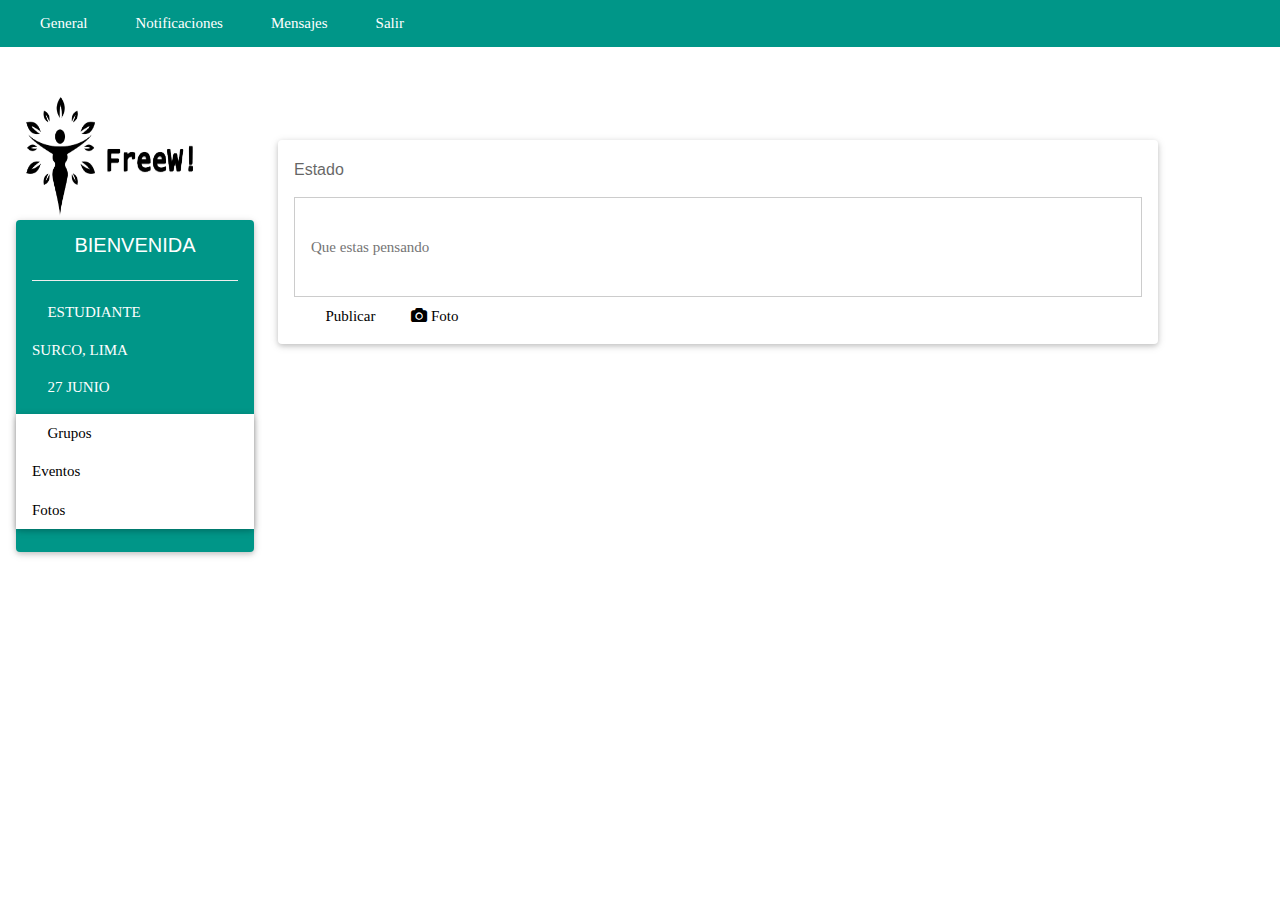
==== src/index.html @ 04015721 "Merge e6a2ce9235c9e8715e43b6e97ea62413fa68e330 into f57dc7781ed9e96578fa454cbdf6e8ebeba6eded" ====
<!DOCTYPE html>
<html lang="en">
<head>
 <meta charset="utf-8">
 <meta name="viewport" content="width=device-width, initial-scale=1, shrink-to-fit=no">
 <meta name="theme-color" content="#000000">
 <!-- Bootstrap CSS -->
 <link rel="stylesheet" href="https://stackpath.bootstrapcdn.com/bootstrap/4.1.3/css/bootstrap.min.css" integrity="sha384-MCw98/SFnGE8fJT3GXwEOngsV7Zt27NXFoaoApmYm81iuXoPkFOJwJ8ERdknLPMO"
  crossorigin="anonymous">
 <link rel="stylesheet" href="https://www.w3schools.com/w3css/4/w3.css">
 <link rel="stylesheet" href="https://www.w3schools.com/lib/w3-theme-blue-grey.css">
 <link rel='stylesheet' href='https://fonts.googleapis.com/css?family=Open+Sans'>
 <link rel="stylesheet" href="https://cdnjs.cloudflare.com/ajax/libs/font-awesome/4.7.0/css/font-awesome.min.css">
<link rel="stylesheet" href="https://use.fontawesome.com/releases/v5.2.0/css/solid.css" integrity="sha384-wnAC7ln+XN0UKdcPvJvtqIH3jOjs9pnKnq9qX68ImXvOGz2JuFoEiCjT8jyZQX2z"
 crossorigin="anonymous">
<link rel="stylesheet" href="https://use.fontawesome.com/releases/v5.2.0/css/regular.css" integrity="sha384-zkhEzh7td0PG30vxQk1D9liRKeizzot4eqkJ8gB3/I+mZ1rjgQk+BSt2F6rT2c+I"
 crossorigin="anonymous">
<link rel="stylesheet" href="https://use.fontawesome.com/releases/v5.2.0/css/brands.css" integrity="sha384-nT8r1Kzllf71iZl81CdFzObMsaLOhqBU1JD2+XoAALbdtWaXDOlWOZTR4v1ktjPE"
 crossorigin="anonymous">
<link rel="stylesheet" href="https://use.fontawesome.com/releases/v5.2.0/css/fontawesome.css" integrity="sha384-HbmWTHay9psM8qyzEKPc8odH4DsOuzdejtnr+OFtDmOcIVnhgReQ4GZBH7uwcjf6"
 crossorigin="anonymous">
 <link rel="stylesheet" href="style.css">
 <link rel="stylesheet" href="bootstrap-social.css">
<script defer src="https://use.fontawesome.com/releases/v5.2.0/js/solid.js" integrity="sha384-YmNA3b9AQuWW8KZguYfqJa/YhKNTwGVD5pQc1cN0ZAVRudFFtR17HR7rooNcVXe4"
 crossorigin="anonymous"></script>
<script defer src="https://use.fontawesome.com/releases/v5.2.0/js/regular.js" integrity="sha384-YdSTwqfKxyP06Jj3UzTeumv8M+Pme60+KND4oF+5r5VeUCvdkw7NhSzFYWbe00ba"
 crossorigin="anonymous"></script>
<script defer src="https://use.fontawesome.com/releases/v5.2.0/js/brands.js" integrity="sha384-4BRtleJgTYsMKIVuV1Z7lNE29r4MxwKR7u88TWG2GaXsmSljIykt/YDbmKndKGID"
 crossorigin="anonymous"></script>
<script defer src="https://use.fontawesome.com/releases/v5.2.0/js/fontawesome.js" integrity="sha384-QcnrgQuRmocjIBY6ByWMmDvUg3HO4MSdVjY7ynJwZfvTDhVPPQOUI9TRzc6/7ZO1"
 crossorigin="anonymous"></script>
 <title>FreeW</title>
</head>
<body>  
 <div id="Init" class="hiden">
  <div class="containerG" >
   <div class=" w3-teal">
    <label style="font-size: 45px">FreeW!</label>  
   </div>
    <a href="" id="link"><img src="" id="imagen"></a> 

   <div id="prueba">
    <img src="../imagenes/logoWeb.png" id="logoWeb">      
       <div id='inForm'>
         <label>Correo Electronico</label><br>
         <input id="email" type="email" placeholder="Correo Electronico"><br>
         <label>Contraseña</label><br>
         <input id="password" type="password" placeholder="Contraseña" ><br>
         <br><button id='btnSignin' class=" btn btn-primary">INGRESAR</button>
       
       <div class="boton-redes"> 
        <button id="google" class="btn btn-block btn-social btn-google ">
        <span id='logofacebook' class=" logoGo fab fa-google"></span> Inicia Sesión con Google
        </button>
        <button id="facebook" class="btn btn-block btn-social btn-facebook ">
         <span id='logofacebook' class=" logo fab fa-facebook-f"></span> Inicia Sesión con Facebook 
        </button>
      </div>
      <div class="inferior">
        <label>¿No tienes una centa?</label> 
        <button type="button" class="btn btn-link" id="register">
         <a href="#login">Registrate</a>
         </button>
      </div> 
      </div> 
      <div id="outForm" class="form">
         <label>Nombres</label><br>
         <input id="name" type="text" placeholder="nombres"><br>
         <label>Correo Electronico</label><br>
         <input id="email1" type="email" placeholder="Correo Electronico"><br>
         <label>Contraseña</label><br>
         <input id="pass" type="password" placeholder="Contraseña"><br>
         <br><button class="btn btn-primary" id="registrar">Registrarse</button>
        
        <div class="boton-redes">
         <button id="google1" class="btn btn-block btn-social btn-google ">
          <span id='logofacebook' class=" logoGo fab fa-google"> </span> Registrate con Google
         </button>
         <button id="facebook1" class="btn btn-block btn-social btn-facebook ">
          <span id='logofacebook' class=" logo fab fa-facebook-f"> </span> Registrate con Facebook
         </button>
        </div>

         <div class="inferior">
         <label>¿Ya tienes una cuenta?</label>
         <button type="button" class="btn btn-link" id="ingreso">
           <a href="#signup">Inicia Sesión</a>
         </button>
        </div>
      </div> 
   </div>      
  </div>
 </div> 
       
   <div id="data">
          <div class="w3-container w3-teal w3-top" style="float:right">
            <div class="w3-hover w3-cell-row"> 
                <button id = "muro" class="w3-button w3-padding-large">General</button>     
                <button class="w3-button w3-padding-large">Notificaciones</button>
                <button class="w3-button w3-padding-large">Mensajes</button>
                <button id="botoncerrar" class="w3-button w3-padding-large" title="Cerrar Sesión">Salir</button> 
            </div>
          </div>
                
    <div class="container2">
     <aside >
     <div class="w3-container w3-content">  
          <!-- Profile -->
        <img src="../imagenes/logoWeb.png" id="logoWeb">  
          <div class="w3-card w3-round w3-teal">
           <div class="w3-container">
            <h4 class="w3-center">BIENVENIDA</h4>
            <center><h4><span id="UserCount"></span></h4></center>
            <p class="w3-center"><div id="Profile" onclick="document.getElementById('modal01').style.display='block'" alt="Avatar"></div>
            <div id="modal01" class="w3-modal w3-animate-zoom" onclick="this.style.display='none'">
             <img class="w3-modal-content" style="width:30%;margin-left:450px" style="margin:40px" src="imagenes/sin_perfil.png">
           </div>
            <hr>
            <p><i class="fas fa-graduation-cap"></i>  ESTUDIANTE</p>
            <p><i class="fas fa-globe-americas"></i> SURCO, LIMA</p>
            <p><i class="fas fa-birthday-cake"></i>  27 JUNIO</p>
          </div>
          <div class="w3-card w3-round">
              <div class="w3-white">
                <button onclick="myFunction('Demo1')" class="w3-button w3-block w3-theme-l1 w3-left-align">
                  <i class="fas fa-users"></i> Grupos </button>
                <div id="Demo1" class="w3-hide w3-container">
                  <p>Some text..</p>
                </div>
                <button onclick="myFunction('Demo2')" class="w3-button w3-block w3-theme-l1 w3-left-align">
                  <i class="fas fa-calendar-alt"></i> Eventos </button>
                <div id="Demo2" class="w3-hide w3-container">
                  <p>Some other text..</p>
                </div>
                <button onclick="myFunction('Demo3')" class="w3-button w3-block w3-theme-l1 w3-left-align">
                  <i class="fas fa-images"></i> Fotos </button>
                <div id="Demo3" class="w3-hide w3-container">
                  <div class="w3-row-padding">
                    <br>
                    <div class="w3-half">
                      <img src="/w3images/lights.jpg" style="width:100%" class="w3-margin-bottom">
                    </div>
                    <div class="w3-half">
                      <img src="/w3images/nature.jpg" style="width:100%" class="w3-margin-bottom">
                    </div>
                    <div class="w3-half">
                      <img src="/w3images/mountains.jpg" style="width:100%" class="w3-margin-bottom">
                    </div>
                    <div class="w3-half">
                      <img src="/w3images/forest.jpg" style="width:100%" class="w3-margin-bottom">
                    </div>
                    <div class="w3-half">
                      <img src="/w3images/nature.jpg" style="width:100%" class="w3-margin-bottom">
                    </div>
                    <div class="w3-half">
                      <img src="/w3images/snow.jpg" style="width:100%" class="w3-margin-bottom">
                    </div>
                  </div>
                </div>
              </div>
            </div>
            <br>
         </div>
         <br>
   </aside>
   <section> 
          <div class="postea" class="w3-col m7">
              <div class="w3-row-padding">
                <div class="w3-card w3-round w3-white">
                 <div class="w3-container w3-padding">
                  <h6 class="w3-opacity">Estado</h6>
                  <input id="post" type="text" placeholder='Que estas pensando' class="w3-border w3-padding"><br>
                  <button id ='botonpostea' class="w3-button w3-theme"><i class="fas fa-edit"></i> Publicar</button> 
                  <button class="w3-button w3-theme"><i class="fa fa-camera"></i> Foto</button> 
                   </div>
                </div>
              </div>
   <div id= 'content'>
  
  </div>
 </div>

</section>  
  </div>
 </div>
  <script src="https://code.jquery.com/jquery-3.3.1.min.js" integrity="sha256-FgpCb/KJQlLNfOu91ta32o/NMZxltwRo8QtmkMRdAu8="
   crossorigin="anonymous"></script>
<!-- Optional JavaScript -->
<!-- jQuery first, then Popper.js, then Bootstrap JS -->
<script src="https://code.jquery.com/jquery-3.3.1.slim.min.js" integrity="sha384-q8i/X+965DzO0rT7abK41JStQIAqVgRVzpbzo5smXKp4YfRvH+8abtTE1Pi6jizo"
 crossorigin="anonymous"></script>
<script src="https://cdnjs.cloudflare.com/ajax/libs/popper.js/1.14.3/umd/popper.min.js" integrity="sha384-ZMP7rVo3mIykV+2+9J3UJ46jBk0WLaUAdn689aCwoqbBJiSnjAK/l8WvCWPIPm49"
 crossorigin="anonymous"></script>
<script src="https://stackpath.bootstrapcdn.com/bootstrap/4.1.3/js/bootstrap.min.js" integrity="sha384-ChfqqxuZUCnJSK3+MXmPNIyE6ZbWh2IMqE241rYiqJxyMiZ6OW/JmZQ5stwEULTy"
 crossorigin="anonymous"></script>
  <script src="https://www.gstatic.com/firebasejs/5.3.0/firebase.js"></script>
  <script>
   // Initialize Firebase
   var config = {
    apiKey: "AIzaSyAd-_QsITc2hsVEPLgnB2TSVLe2xkfT8fs",
    authDomain: "nuestra-red-social.firebaseapp.com",
    databaseURL: "https://nuestra-red-social.firebaseio.com",
    projectId: "nuestra-red-social",
    storageBucket: "nuestra-red-social.appspot.com",
    messagingSenderId: "202930589167"
   };
   firebase.initializeApp(config);
  </script>
  <script src='data.js'></script>
  <script src ='dataMuro.js'></script>
</body>
</html>
---- src/style.css ----
.logoGo{
    margin-top: 5px;
}
.logo{
    margin-top: 5px;
}

body{   
    background: rgb(255, 255, 255);
    font-family: 'Amatic SC'; 
    padding: 0px;
    margin: 0px;
    width: 100%;
    height: 100%;
}
#UserProfile{
    display:none;
}

#content{ 
    width: 100%;
    margin: 20px;
}
.frase{
    margin-top: 100px;
    margin-left: 40px;
    width: 500px;
}
.containerG {
margin:0px;
background-color:#FEFEFE;
width: 100%;
}
#Init{
    background-color: #FEFEFE;
} 

.hiden {
    display: none;
}

#data{
    margin: 0px;
}

#registrar{
    margin-left: 45px;
    font-family: 'Amatic SC', cursive;
    font-weight: bold;
    font-size:17px;
}

.imgLog{
    height: 30px;
    width: 30px;       
}
.buttons:hover{
background-color:#b1fdce;
}
.buttons{
    float: right; 
    margin: 10px;
    background-color: rgb(27, 189, 100);
    border-radius: 10px;
    width: 15%;
    height: 40%;
    margin-top: 20px;
    border: none;
    font-size: 26px;
    font-family: 'Courier New', Courier, monospace;
}
.form{
    display: none;
}
#prueba{    
    height: 530px;
    max-width: 360px;
    padding: 10px; 
    margin: 10px 50px;
    border-radius: 15px;
    text-align: center;
    color: #181717;
    background:#ffffff;
    border-radius:4px;
    box-shadow: 0 4px 10px 4px;
}

.text{
    font-family: 'sans-serif' cursive;
    font-size: 25px;
    float: left;
    color: #FFF;
    width: 80%;
    margin: 80px 40px;
}
#post{
    margin-top: 5px;
    width: 100%;
    height:  100px;
}
.postea{
margin-top: 50px;
}
section{    
     float: left;
     width: 70%;
     margin-top: 90px;
    
    }

aside{
    width: 270px;
    float: left;
    padding: 0px;
    margin-top: 90px;
}

#Profile{
  margin-left:40px;
}

#logoWeb{
    width: 80%;
    height: 130px;
}

.inferior{
    margin-top: 20px;
}

.boton-redes{
    margin-top: 30px;
}

label{
    margin-bottom: 5px;
    float: center;
}

#ProfilePhoto{
    margin:60px 20px;
}
#nameUSer{
    font-family: 'roboto';
}
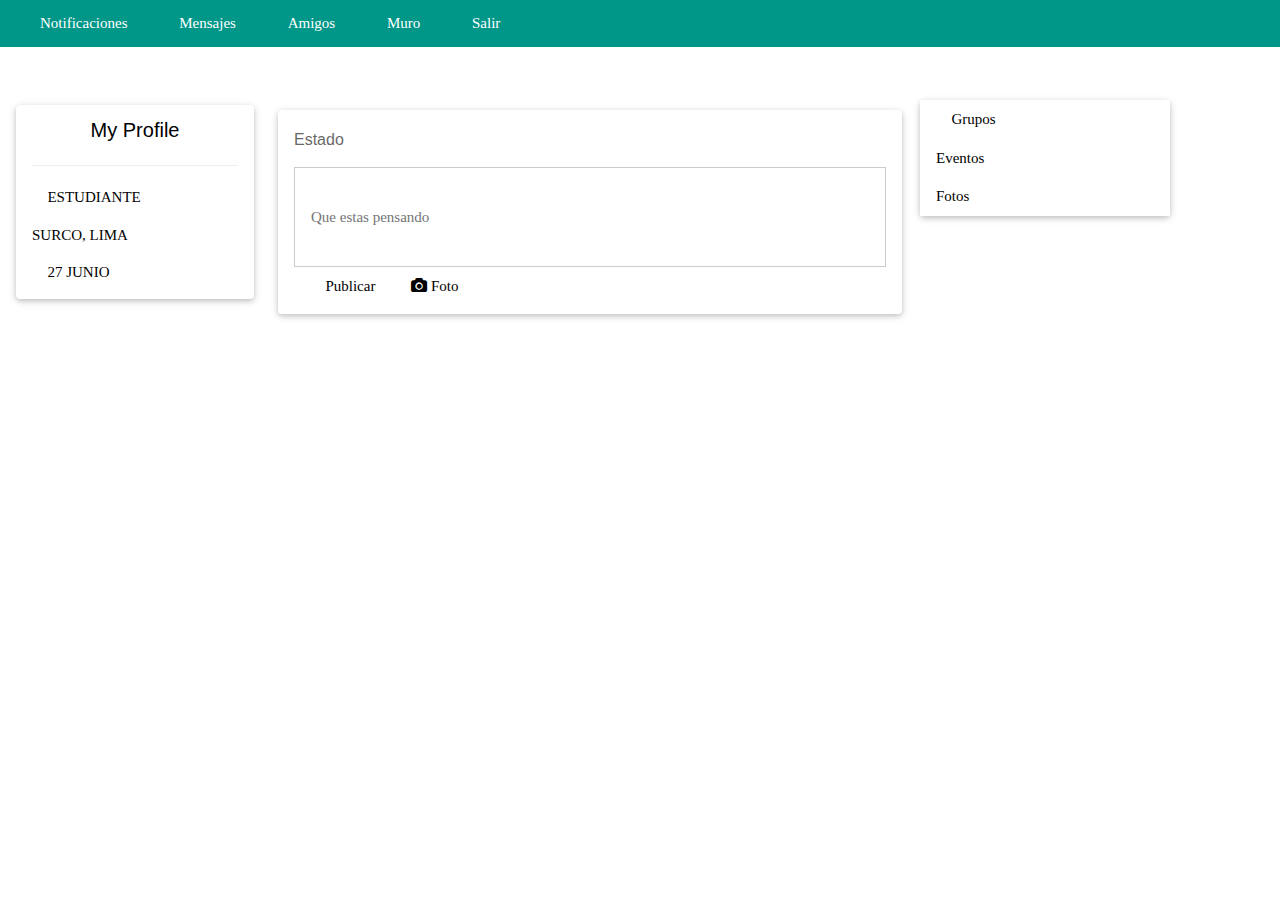
==== commit c202c021: "poniendo un muro" ====
--- a/src/index.html
+++ b/src/index.html
@@ -1,212 +1,236 @@
 <!DOCTYPE html>
 <html lang="en">
+
 <head>
- <meta charset="utf-8">
- <meta name="viewport" content="width=device-width, initial-scale=1, shrink-to-fit=no">
- <meta name="theme-color" content="#000000">
- <!-- Bootstrap CSS -->
- <link rel="stylesheet" href="https://stackpath.bootstrapcdn.com/bootstrap/4.1.3/css/bootstrap.min.css" integrity="sha384-MCw98/SFnGE8fJT3GXwEOngsV7Zt27NXFoaoApmYm81iuXoPkFOJwJ8ERdknLPMO"
-  crossorigin="anonymous">
- <link rel="stylesheet" href="https://www.w3schools.com/w3css/4/w3.css">
- <link rel="stylesheet" href="https://www.w3schools.com/lib/w3-theme-blue-grey.css">
- <link rel='stylesheet' href='https://fonts.googleapis.com/css?family=Open+Sans'>
- <link rel="stylesheet" href="https://cdnjs.cloudflare.com/ajax/libs/font-awesome/4.7.0/css/font-awesome.min.css">
-<link rel="stylesheet" href="https://use.fontawesome.com/releases/v5.2.0/css/solid.css" integrity="sha384-wnAC7ln+XN0UKdcPvJvtqIH3jOjs9pnKnq9qX68ImXvOGz2JuFoEiCjT8jyZQX2z"
- crossorigin="anonymous">
-<link rel="stylesheet" href="https://use.fontawesome.com/releases/v5.2.0/css/regular.css" integrity="sha384-zkhEzh7td0PG30vxQk1D9liRKeizzot4eqkJ8gB3/I+mZ1rjgQk+BSt2F6rT2c+I"
- crossorigin="anonymous">
-<link rel="stylesheet" href="https://use.fontawesome.com/releases/v5.2.0/css/brands.css" integrity="sha384-nT8r1Kzllf71iZl81CdFzObMsaLOhqBU1JD2+XoAALbdtWaXDOlWOZTR4v1ktjPE"
- crossorigin="anonymous">
-<link rel="stylesheet" href="https://use.fontawesome.com/releases/v5.2.0/css/fontawesome.css" integrity="sha384-HbmWTHay9psM8qyzEKPc8odH4DsOuzdejtnr+OFtDmOcIVnhgReQ4GZBH7uwcjf6"
- crossorigin="anonymous">
- <link rel="stylesheet" href="style.css">
- <link rel="stylesheet" href="bootstrap-social.css">
-<script defer src="https://use.fontawesome.com/releases/v5.2.0/js/solid.js" integrity="sha384-YmNA3b9AQuWW8KZguYfqJa/YhKNTwGVD5pQc1cN0ZAVRudFFtR17HR7rooNcVXe4"
- crossorigin="anonymous"></script>
-<script defer src="https://use.fontawesome.com/releases/v5.2.0/js/regular.js" integrity="sha384-YdSTwqfKxyP06Jj3UzTeumv8M+Pme60+KND4oF+5r5VeUCvdkw7NhSzFYWbe00ba"
- crossorigin="anonymous"></script>
-<script defer src="https://use.fontawesome.com/releases/v5.2.0/js/brands.js" integrity="sha384-4BRtleJgTYsMKIVuV1Z7lNE29r4MxwKR7u88TWG2GaXsmSljIykt/YDbmKndKGID"
- crossorigin="anonymous"></script>
-<script defer src="https://use.fontawesome.com/releases/v5.2.0/js/fontawesome.js" integrity="sha384-QcnrgQuRmocjIBY6ByWMmDvUg3HO4MSdVjY7ynJwZfvTDhVPPQOUI9TRzc6/7ZO1"
- crossorigin="anonymous"></script>
- <title>FreeW</title>
+  <meta charset="utf-8">
+  <meta name="viewport" content="width=device-width, initial-scale=1, shrink-to-fit=no">
+  <meta name="theme-color" content="#000000">
+  <!-- Bootstrap CSS -->
+  <link rel="stylesheet" href="https://stackpath.bootstrapcdn.com/bootstrap/4.1.3/css/bootstrap.min.css" integrity="sha384-MCw98/SFnGE8fJT3GXwEOngsV7Zt27NXFoaoApmYm81iuXoPkFOJwJ8ERdknLPMO"
+    crossorigin="anonymous">
+  <link rel="stylesheet" href="https://www.w3schools.com/w3css/4/w3.css">
+  <link rel="stylesheet" href="https://www.w3schools.com/lib/w3-theme-blue-grey.css">
+  <link rel='stylesheet' href='https://fonts.googleapis.com/css?family=Open+Sans'>
+  <link rel="stylesheet" href="https://cdnjs.cloudflare.com/ajax/libs/font-awesome/4.7.0/css/font-awesome.min.css">
+  <link rel="stylesheet" href="https://use.fontawesome.com/releases/v5.2.0/css/solid.css" integrity="sha384-wnAC7ln+XN0UKdcPvJvtqIH3jOjs9pnKnq9qX68ImXvOGz2JuFoEiCjT8jyZQX2z"
+    crossorigin="anonymous">
+  <link rel="stylesheet" href="https://use.fontawesome.com/releases/v5.2.0/css/regular.css" integrity="sha384-zkhEzh7td0PG30vxQk1D9liRKeizzot4eqkJ8gB3/I+mZ1rjgQk+BSt2F6rT2c+I"
+    crossorigin="anonymous">
+  <link rel="stylesheet" href="https://use.fontawesome.com/releases/v5.2.0/css/brands.css" integrity="sha384-nT8r1Kzllf71iZl81CdFzObMsaLOhqBU1JD2+XoAALbdtWaXDOlWOZTR4v1ktjPE"
+    crossorigin="anonymous">
+  <link rel="stylesheet" href="https://use.fontawesome.com/releases/v5.2.0/css/fontawesome.css" integrity="sha384-HbmWTHay9psM8qyzEKPc8odH4DsOuzdejtnr+OFtDmOcIVnhgReQ4GZBH7uwcjf6"
+    crossorigin="anonymous">
+  <link rel="stylesheet" href="style.css">
+  <link rel="stylesheet" href="bootstrap-social.css">
+  <script defer src="https://use.fontawesome.com/releases/v5.2.0/js/solid.js" integrity="sha384-YmNA3b9AQuWW8KZguYfqJa/YhKNTwGVD5pQc1cN0ZAVRudFFtR17HR7rooNcVXe4"
+    crossorigin="anonymous"></script>
+  <script defer src="https://use.fontawesome.com/releases/v5.2.0/js/regular.js" integrity="sha384-YdSTwqfKxyP06Jj3UzTeumv8M+Pme60+KND4oF+5r5VeUCvdkw7NhSzFYWbe00ba"
+    crossorigin="anonymous"></script>
+  <script defer src="https://use.fontawesome.com/releases/v5.2.0/js/brands.js" integrity="sha384-4BRtleJgTYsMKIVuV1Z7lNE29r4MxwKR7u88TWG2GaXsmSljIykt/YDbmKndKGID"
+    crossorigin="anonymous"></script>
+  <script defer src="https://use.fontawesome.com/releases/v5.2.0/js/fontawesome.js" integrity="sha384-QcnrgQuRmocjIBY6ByWMmDvUg3HO4MSdVjY7ynJwZfvTDhVPPQOUI9TRzc6/7ZO1"
+    crossorigin="anonymous"></script>
+  <title>FreeW</title>
 </head>
-<body>  
- <div id="Init" class="hiden">
-  <div class="containerG" >
-   <div class=" w3-teal">
-    <label style="font-size: 45px">FreeW!</label>  
-   </div>
-    <a href="" id="link"><img src="" id="imagen"></a> 
-
-   <div id="prueba">
-    <img src="../imagenes/logoWeb.png" id="logoWeb">      
-       <div id='inForm'>
-         <label>Correo Electronico</label><br>
-         <input id="email" type="email" placeholder="Correo Electronico"><br>
-         <label>Contraseña</label><br>
-         <input id="password" type="password" placeholder="Contraseña" ><br>
-         <br><button id='btnSignin' class=" btn btn-primary">INGRESAR</button>
-       
-       <div class="boton-redes"> 
-        <button id="google" class="btn btn-block btn-social btn-google ">
-        <span id='logofacebook' class=" logoGo fab fa-google"></span> Inicia Sesión con Google
-        </button>
-        <button id="facebook" class="btn btn-block btn-social btn-facebook ">
-         <span id='logofacebook' class=" logo fab fa-facebook-f"></span> Inicia Sesión con Facebook 
-        </button>
-      </div>
-      <div class="inferior">
-        <label>¿No tienes una centa?</label> 
-        <button type="button" class="btn btn-link" id="register">
-         <a href="#login">Registrate</a>
-         </button>
-      </div> 
-      </div> 
-      <div id="outForm" class="form">
-         <label>Nombres</label><br>
-         <input id="name" type="text" placeholder="nombres"><br>
-         <label>Correo Electronico</label><br>
-         <input id="email1" type="email" placeholder="Correo Electronico"><br>
-         <label>Contraseña</label><br>
-         <input id="pass" type="password" placeholder="Contraseña"><br>
-         <br><button class="btn btn-primary" id="registrar">Registrarse</button>
-        
-        <div class="boton-redes">
-         <button id="google1" class="btn btn-block btn-social btn-google ">
-          <span id='logofacebook' class=" logoGo fab fa-google"> </span> Registrate con Google
-         </button>
-         <button id="facebook1" class="btn btn-block btn-social btn-facebook ">
-          <span id='logofacebook' class=" logo fab fa-facebook-f"> </span> Registrate con Facebook
-         </button>
+
+<body>
+
+  <div id="Init" class="hiden">
+    <div class="containerG">
+      <!-- <img src="imagenes/frase2.png" id="frase"> -->
+      <div id="prueba">
+        <div id='formulario'>
+          <img src="imagenes/logoWeb.png" id="logoWeb"> 
+          <div id='inForm'>
+            <label>Correo Electronico</label>
+            <br>
+            <input id="email" type="email" class="form-control" placeholder="Correo Electronico">
+            <br>
+            <label>Contraseña</label>
+            <br>
+            <input id="password" class="form-control" type="password" placeholder="Contraseña">
+            <br>
+            <br>
+            <button id='btnSignin' class=" btn btn-primary">INGRESAR</button>
+
+            <div class="boton-redes">
+              <button id="google" class="btn btn-block btn-social btn-google ">
+                <span id='logofacebook' class=" logoGo fab fa-google"></span> Inicia Sesión con Google
+              </button>
+              <button id="facebook" class="btn btn-block btn-social btn-facebook ">
+                <span id='logofacebook' class=" logo fab fa-facebook-f"></span> Inicia Sesión con Facebook
+              </button>
+            </div>
+            <div class="inferior">
+              <label id='res'>¿No tienes una centa?</label>
+              <button type="button" class="btn btn-link" id="register">
+                <a href="#login">Registrate</a>
+              </button>
+            </div>
+          </div>
+
+          <div id="outForm" class="form">
+            <label>Nombres</label>
+            <br>
+            <input id="name" class="form-control-ms" type="text" placeholder="nombres">
+            <br>
+            <label>Correo Electronico</label>
+            <br>
+            <input id="email1" class="form-control-ms" type="email" placeholder="Correo Electronico">
+            <br>
+            <label>Contraseña</label>
+            <br>
+            <input id="pass" class="form-control-ms" type="password" placeholder="Contraseña">
+            <br>
+            <br>
+            <button class="btn btn-primary" id="registrar">Registrarse</button>
+
+            <div class="boton-redes">
+              <button id="google1" class="btn btn-block btn-social btn-google ">
+                <span id='logofacebook' class=" logoGo fab fa-google"> </span> Registrate con Google
+              </button>
+              <button id="facebook1" class="btn btn-block btn-social btn-facebook ">
+                <span id='logofacebook' class=" logo fab fa-facebook-f"> </span> Registrate con Facebook
+              </button>
+            </div>
+
+            <div class="inferior">
+              <label>¿Ya tienes una cuenta?</label>
+              <button type="button" class="btn btn-link" id="ingreso">
+                <a href="#signup">Inicia Sesión</a>
+              </button>
+            </div>
+          </div>
         </div>
-
-         <div class="inferior">
-         <label>¿Ya tienes una cuenta?</label>
-         <button type="button" class="btn btn-link" id="ingreso">
-           <a href="#signup">Inicia Sesión</a>
-         </button>
+      </div>
+    </div>
+  </div>
+  <div id="data">
+    <div class="w3-container w3-teal w3-top" style="float:right">
+      <div class="w3-hover">
+        <button class="w3-button w3-padding-large">Notificaciones</button>
+        <button class="w3-button w3-padding-large">Mensajes</button>
+        <button class="w3-button w3-padding-large">Amigos</button>
+        <button id='muro' class="w3-button w3-padding-large">Muro</button>
+        <button id="botoncerrar" class="w3-button w3-padding-large w3-hide-small" title="Cerrar Sesión">Salir</button>
+      </div>
+    </div>
+
+    <div class="container2">
+      <aside>
+        <div class="w3-container w3-content" style="max-width:1400px;margin-top:5px">
+          <!-- <!-- Profile -->
+          <div class="w3-card w3-round w3-white">
+            <div class="w3-container">
+              <h4 class="w3-center">My Profile</h4>
+              <h4>
+                <span id="UserCount"></span>
+              </h4>
+              <p class="w3-center">
+                <div id="Profile" onclick="document.getElementById('modal01').style.display='block'" alt="Avatar"></div>
+                <div id="modal01" class="w3-modal w3-animate-zoom" onclick="this.style.display='none'">
+                  <img class="w3-modal-content" style="width:30%;margin-left:450px" style="margin:40px" src="imagenes/sin_perfil.png">
+                </div>
+                <hr>
+                <p>
+                  <i class="fas fa-graduation-cap"></i> ESTUDIANTE</p>
+                <p>
+                  <i class="fas fa-globe-americas"></i> SURCO, LIMA</p>
+                <p>
+                  <i class="fas fa-birthday-cake"></i> 27 JUNIO</p>
+            </div>
+          </div>
+          <br>
+      </aside>
+      <section>
+        <div class="postea" class="w3-col m7">
+          <div class="w3-row-padding">
+            <div class="w3-card w3-round w3-white">
+              <div class="w3-container w3-padding">
+                <h6 class="w3-opacity">Estado</h6>
+                <input id="post" type="text" placeholder='Que estas pensando' class="w3-border w3-padding">
+                <br>
+                <button id='botonpostea' class="w3-button w3-theme">
+                  <i class="fas fa-edit"></i> Publicar</button>
+                <button class="w3-button w3-theme">
+                  <i class="fa fa-camera"></i> Foto</button>
+              </div>
+            </div>
+          </div>
+          <div id='content'>
+          </div>
         </div>
-      </div> 
-   </div>      
-  </div>
- </div> 
-       
-   <div id="data">
-          <div class="w3-container w3-teal w3-top" style="float:right">
-            <div class="w3-hover w3-cell-row"> 
-                <button id = "muro" class="w3-button w3-padding-large">General</button>     
-                <button class="w3-button w3-padding-large">Notificaciones</button>
-                <button class="w3-button w3-padding-large">Mensajes</button>
-                <button id="botoncerrar" class="w3-button w3-padding-large" title="Cerrar Sesión">Salir</button> 
-            </div>
-          </div>
-                
-    <div class="container2">
-     <aside >
-     <div class="w3-container w3-content">  
-          <!-- Profile -->
-        <img src="../imagenes/logoWeb.png" id="logoWeb">  
-          <div class="w3-card w3-round w3-teal">
-           <div class="w3-container">
-            <h4 class="w3-center">BIENVENIDA</h4>
-            <center><h4><span id="UserCount"></span></h4></center>
-            <p class="w3-center"><div id="Profile" onclick="document.getElementById('modal01').style.display='block'" alt="Avatar"></div>
-            <div id="modal01" class="w3-modal w3-animate-zoom" onclick="this.style.display='none'">
-             <img class="w3-modal-content" style="width:30%;margin-left:450px" style="margin:40px" src="imagenes/sin_perfil.png">
-           </div>
-            <hr>
-            <p><i class="fas fa-graduation-cap"></i>  ESTUDIANTE</p>
-            <p><i class="fas fa-globe-americas"></i> SURCO, LIMA</p>
-            <p><i class="fas fa-birthday-cake"></i>  27 JUNIO</p>
-          </div>
-          <div class="w3-card w3-round">
-              <div class="w3-white">
-                <button onclick="myFunction('Demo1')" class="w3-button w3-block w3-theme-l1 w3-left-align">
-                  <i class="fas fa-users"></i> Grupos </button>
-                <div id="Demo1" class="w3-hide w3-container">
-                  <p>Some text..</p>
-                </div>
-                <button onclick="myFunction('Demo2')" class="w3-button w3-block w3-theme-l1 w3-left-align">
-                  <i class="fas fa-calendar-alt"></i> Eventos </button>
-                <div id="Demo2" class="w3-hide w3-container">
-                  <p>Some other text..</p>
-                </div>
-                <button onclick="myFunction('Demo3')" class="w3-button w3-block w3-theme-l1 w3-left-align">
-                  <i class="fas fa-images"></i> Fotos </button>
-                <div id="Demo3" class="w3-hide w3-container">
-                  <div class="w3-row-padding">
-                    <br>
-                    <div class="w3-half">
-                      <img src="/w3images/lights.jpg" style="width:100%" class="w3-margin-bottom">
-                    </div>
-                    <div class="w3-half">
-                      <img src="/w3images/nature.jpg" style="width:100%" class="w3-margin-bottom">
-                    </div>
-                    <div class="w3-half">
-                      <img src="/w3images/mountains.jpg" style="width:100%" class="w3-margin-bottom">
-                    </div>
-                    <div class="w3-half">
-                      <img src="/w3images/forest.jpg" style="width:100%" class="w3-margin-bottom">
-                    </div>
-                    <div class="w3-half">
-                      <img src="/w3images/nature.jpg" style="width:100%" class="w3-margin-bottom">
-                    </div>
-                    <div class="w3-half">
-                      <img src="/w3images/snow.jpg" style="width:100%" class="w3-margin-bottom">
-                    </div>
-                  </div>
+
+      </section>
+      <div id="aside1">
+        <div class="w3-card w3-round">
+          <div class="w3-white">
+            <button onclick="myFunction('Demo1')" class="w3-button w3-block w3-theme-l1 w3-left-align">
+              <i class="fas fa-users"></i> Grupos </button>
+            <div id="Demo1" class="w3-hide w3-container">
+              <p>Some text..</p>
+            </div>
+            <button onclick="myFunction('Demo2')" class="w3-button w3-block w3-theme-l1 w3-left-align">
+              <i class="fas fa-calendar-alt"></i> Eventos </button>
+            <div id="Demo2" class="w3-hide w3-container">
+              <p>Some other text..</p>
+            </div>
+            <button onclick="myFunction('Demo3')" class="w3-button w3-block w3-theme-l1 w3-left-align">
+              <i class="fas fa-images"></i> Fotos </button>
+            <div id="Demo3" class="w3-hide w3-container">
+              <div class="w3-row-padding">
+                <br>
+                <div class="w3-half">
+                  <img src="/w3images/lights.jpg" style="width:100%" class="w3-margin-bottom">
+                </div>
+                <div class="w3-half">
+                  <img src="/w3images/nature.jpg" style="width:100%" class="w3-margin-bottom">
+                </div>
+                <div class="w3-half">
+                  <img src="/w3images/mountains.jpg" style="width:100%" class="w3-margin-bottom">
+                </div>
+                <div class="w3-half">
+                  <img src="/w3images/forest.jpg" style="width:100%" class="w3-margin-bottom">
+                </div>
+                <div class="w3-half">
+                  <img src="/w3images/nature.jpg" style="width:100%" class="w3-margin-bottom">
+                </div>
+                <div class="w3-half">
+                  <img src="/w3images/snow.jpg" style="width:100%" class="w3-margin-bottom">
                 </div>
               </div>
             </div>
-            <br>
-         </div>
-         <br>
-   </aside>
-   <section> 
-          <div class="postea" class="w3-col m7">
-              <div class="w3-row-padding">
-                <div class="w3-card w3-round w3-white">
-                 <div class="w3-container w3-padding">
-                  <h6 class="w3-opacity">Estado</h6>
-                  <input id="post" type="text" placeholder='Que estas pensando' class="w3-border w3-padding"><br>
-                  <button id ='botonpostea' class="w3-button w3-theme"><i class="fas fa-edit"></i> Publicar</button> 
-                  <button class="w3-button w3-theme"><i class="fa fa-camera"></i> Foto</button> 
-                   </div>
-                </div>
-              </div>
-   <div id= 'content'>
-  
-  </div>
- </div>
-
-</section>  
-  </div>
- </div>
-  <script src="https://code.jquery.com/jquery-3.3.1.min.js" integrity="sha256-FgpCb/KJQlLNfOu91ta32o/NMZxltwRo8QtmkMRdAu8="
-   crossorigin="anonymous"></script>
-<!-- Optional JavaScript -->
-<!-- jQuery first, then Popper.js, then Bootstrap JS -->
-<script src="https://code.jquery.com/jquery-3.3.1.slim.min.js" integrity="sha384-q8i/X+965DzO0rT7abK41JStQIAqVgRVzpbzo5smXKp4YfRvH+8abtTE1Pi6jizo"
- crossorigin="anonymous"></script>
-<script src="https://cdnjs.cloudflare.com/ajax/libs/popper.js/1.14.3/umd/popper.min.js" integrity="sha384-ZMP7rVo3mIykV+2+9J3UJ46jBk0WLaUAdn689aCwoqbBJiSnjAK/l8WvCWPIPm49"
- crossorigin="anonymous"></script>
-<script src="https://stackpath.bootstrapcdn.com/bootstrap/4.1.3/js/bootstrap.min.js" integrity="sha384-ChfqqxuZUCnJSK3+MXmPNIyE6ZbWh2IMqE241rYiqJxyMiZ6OW/JmZQ5stwEULTy"
- crossorigin="anonymous"></script>
-  <script src="https://www.gstatic.com/firebasejs/5.3.0/firebase.js"></script>
-  <script>
-   // Initialize Firebase
-   var config = {
-    apiKey: "AIzaSyAd-_QsITc2hsVEPLgnB2TSVLe2xkfT8fs",
-    authDomain: "nuestra-red-social.firebaseapp.com",
-    databaseURL: "https://nuestra-red-social.firebaseio.com",
-    projectId: "nuestra-red-social",
-    storageBucket: "nuestra-red-social.appspot.com",
-    messagingSenderId: "202930589167"
-   };
-   firebase.initializeApp(config);
-  </script>
-  <script src='data.js'></script>
-  <script src ='dataMuro.js'></script>
+          </div>
+        </div>
+        <br>
+
+      </div>
+      </div>
+      <script src="https://code.jquery.com/jquery-3.3.1.min.js" integrity="sha256-FgpCb/KJQlLNfOu91ta32o/NMZxltwRo8QtmkMRdAu8="
+        crossorigin="anonymous"></script>
+      <!-- Optional JavaScript -->
+      <!-- jQuery first, then Popper.js, then Bootstrap JS -->
+      <script src="https://code.jquery.com/jquery-3.3.1.slim.min.js" integrity="sha384-q8i/X+965DzO0rT7abK41JStQIAqVgRVzpbzo5smXKp4YfRvH+8abtTE1Pi6jizo"
+        crossorigin="anonymous"></script>
+      <script src="https://cdnjs.cloudflare.com/ajax/libs/popper.js/1.14.3/umd/popper.min.js" integrity="sha384-ZMP7rVo3mIykV+2+9J3UJ46jBk0WLaUAdn689aCwoqbBJiSnjAK/l8WvCWPIPm49"
+        crossorigin="anonymous"></script>
+      <script src="https://stackpath.bootstrapcdn.com/bootstrap/4.1.3/js/bootstrap.min.js" integrity="sha384-ChfqqxuZUCnJSK3+MXmPNIyE6ZbWh2IMqE241rYiqJxyMiZ6OW/JmZQ5stwEULTy"
+        crossorigin="anonymous"></script>
+      <script src="https://www.gstatic.com/firebasejs/5.3.0/firebase.js"></script>
+      <script>
+        // Initialize Firebase
+        var config = {
+          apiKey: "AIzaSyAd-_QsITc2hsVEPLgnB2TSVLe2xkfT8fs",
+          authDomain: "nuestra-red-social.firebaseapp.com",
+          databaseURL: "https://nuestra-red-social.firebaseio.com",
+          projectId: "nuestra-red-social",
+          storageBucket: "nuestra-red-social.appspot.com",
+          messagingSenderId: "202930589167"
+        };
+        firebase.initializeApp(config);
+      </script>
+      <script src='data.js'></script>
+      <script src='dataMuro.js'></script>
 </body>
+
 </html>--- a/src/style.css
+++ b/src/style.css
@@ -6,30 +6,59 @@
 }
 
 body{   
-    background: rgb(255, 255, 255);
+    background:url(imagenes/Captura.jpg);
+    background-size: cover;
     font-family: 'Amatic SC'; 
     padding: 0px;
     margin: 0px;
-    width: 100%;
-    height: 100%;
 }
 #UserProfile{
     display:none;
 }
 
-#content{ 
-    width: 100%;
-    margin: 20px;
-}
 .frase{
     margin-top: 100px;
     margin-left: 40px;
     width: 500px;
 }
+#Init{
+background: url(imagenes/Captura.jpg); 
+background-size: cover;
+}
 .containerG {
-margin:0px;
-background-color:#FEFEFE;
-width: 100%;
+margin-left: 50px;
+background: url(imagenes/Captura.jpg);
+background-size: cover;
+padding-left:500px;
+padding-top:100px;
+}
+#facebook{
+background:#3B5998;
+color: white;
+font-size:20px;
+}
+#google{
+margin-top: -15px;
+background:#DB4437;
+color: white;
+font-size:20px;
+}
+#google1{
+    margin-top: -15px;
+background:#DB4437;
+color: white;
+font-size:20px;
+}
+#facebook1{
+background:#3B5998;
+color: white;
+font-size:20px;
+}
+#registrar{
+    margin-right: 50px;
+}
+#res{
+   margin-top: -30px;
 }
 #Init{
     background-color: #FEFEFE;
@@ -72,7 +101,8 @@
 .form{
     display: none;
 }
-#prueba{    
+#prueba{ 
+      
     height: 530px;
     max-width: 360px;
     padding: 10px; 
@@ -80,7 +110,7 @@
     border-radius: 15px;
     text-align: center;
     color: #181717;
-    background:#ffffff;
+    background:white;
     border-radius:4px;
     box-shadow: 0 4px 10px 4px;
 }
@@ -103,18 +133,26 @@
 }
 section{    
      float: left;
-     width: 70%;
-     margin-top: 90px;
+     width: 50%;
+     margin-top: 60px;
     
     }
-
+#content{
+    height: 400px;
+    width: 700px;
+}
 aside{
     width: 270px;
     float: left;
     padding: 0px;
-    margin-top: 90px;
+    margin-top: 100px;
 }
-
+#aside1{
+    float: left;
+    width: 250px;
+    margin-top: 100px;
+    margin-left: 10px;
+}
 #Profile{
   margin-left:40px;
 }
@@ -142,4 +180,4 @@
 }
 #nameUSer{
     font-family: 'roboto';
-}
+}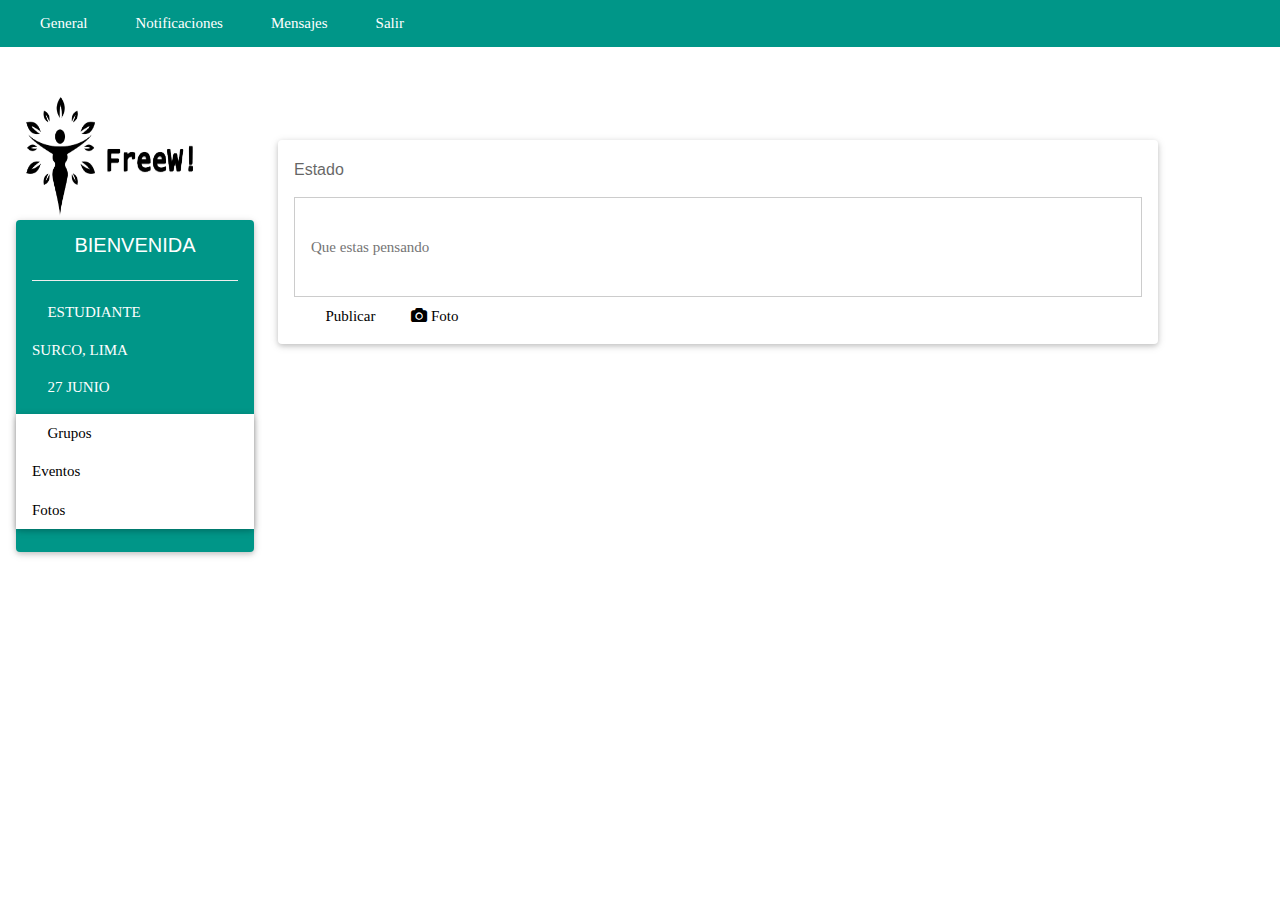
==== commit 245b7d26: "poniendo un muro" ====
--- a/src/index.html
+++ b/src/index.html
@@ -34,98 +34,101 @@
 </head>
 
 <body>
-
   <div id="Init" class="hiden">
     <div class="containerG">
-      <!-- <img src="imagenes/frase2.png" id="frase"> -->
+      <div class=" w3-teal">
+        <label style="font-size: 45px">FreeW!</label>
+      </div>
+      <a href="" id="link">
+        <img src="" id="imagen">
+      </a>
       <div id="prueba">
-        <div id='formulario'>
-          <img src="imagenes/logoWeb.png" id="logoWeb"> 
-          <div id='inForm'>
-            <label>Correo Electronico</label>
-            <br>
-            <input id="email" type="email" class="form-control" placeholder="Correo Electronico">
-            <br>
-            <label>Contraseña</label>
-            <br>
-            <input id="password" class="form-control" type="password" placeholder="Contraseña">
-            <br>
-            <br>
-            <button id='btnSignin' class=" btn btn-primary">INGRESAR</button>
-
-            <div class="boton-redes">
-              <button id="google" class="btn btn-block btn-social btn-google ">
-                <span id='logofacebook' class=" logoGo fab fa-google"></span> Inicia Sesión con Google
-              </button>
-              <button id="facebook" class="btn btn-block btn-social btn-facebook ">
-                <span id='logofacebook' class=" logo fab fa-facebook-f"></span> Inicia Sesión con Facebook
-              </button>
-            </div>
-            <div class="inferior">
-              <label id='res'>¿No tienes una centa?</label>
-              <button type="button" class="btn btn-link" id="register">
-                <a href="#login">Registrate</a>
-              </button>
-            </div>
-          </div>
-
-          <div id="outForm" class="form">
-            <label>Nombres</label>
-            <br>
-            <input id="name" class="form-control-ms" type="text" placeholder="nombres">
-            <br>
-            <label>Correo Electronico</label>
-            <br>
-            <input id="email1" class="form-control-ms" type="email" placeholder="Correo Electronico">
-            <br>
-            <label>Contraseña</label>
-            <br>
-            <input id="pass" class="form-control-ms" type="password" placeholder="Contraseña">
-            <br>
-            <br>
-            <button class="btn btn-primary" id="registrar">Registrarse</button>
-
-            <div class="boton-redes">
-              <button id="google1" class="btn btn-block btn-social btn-google ">
-                <span id='logofacebook' class=" logoGo fab fa-google"> </span> Registrate con Google
-              </button>
-              <button id="facebook1" class="btn btn-block btn-social btn-facebook ">
-                <span id='logofacebook' class=" logo fab fa-facebook-f"> </span> Registrate con Facebook
-              </button>
-            </div>
-
-            <div class="inferior">
-              <label>¿Ya tienes una cuenta?</label>
-              <button type="button" class="btn btn-link" id="ingreso">
-                <a href="#signup">Inicia Sesión</a>
-              </button>
-            </div>
+        <img src="../imagenes/logoWeb.png" id="logoWeb">
+        <div id='inForm'>
+          <label>Correo Electronico</label>
+          <br>
+          <input id="email" type="email" placeholder="Correo Electronico">
+          <br>
+          <label>Contraseña</label>
+          <br>
+          <input id="password" type="password" placeholder="Contraseña">
+          <br>
+          <br>
+          <button id='btnSignin' class=" btn btn-primary">INGRESAR</button>
+
+          <div class="boton-redes">
+            <button id="google" class="btn btn-block btn-social btn-google ">
+              <span id='logofacebook' class=" logoGo fab fa-google"></span> Inicia Sesión con Google
+            </button>
+            <button id="facebook" class="btn btn-block btn-social btn-facebook ">
+              <span id='logofacebook' class=" logo fab fa-facebook-f"></span> Inicia Sesión con Facebook
+            </button>
+          </div>
+          <div class="inferior">
+            <label>¿No tienes una centa?</label>
+            <button type="button" class="btn btn-link" id="register">
+              <a href="#login">Registrate</a>
+            </button>
+          </div>
+        </div>
+        <div id="outForm" class="form">
+          <label>Nombres</label>
+          <br>
+          <input id="name" type="text" placeholder="nombres">
+          <br>
+          <label>Correo Electronico</label>
+          <br>
+          <input id="email1" type="email" placeholder="Correo Electronico">
+          <br>
+          <label>Contraseña</label>
+          <br>
+          <input id="pass" type="password" placeholder="Contraseña">
+          <br>
+          <br>
+          <button class="btn btn-primary" id="registrar">Registrarse</button>
+
+          <div class="boton-redes">
+            <button id="google1" class="btn btn-block btn-social btn-google ">
+              <span id='logofacebook' class=" logoGo fab fa-google"> </span> Registrate con Google
+            </button>
+            <button id="facebook1" class="btn btn-block btn-social btn-facebook ">
+              <span id='logofacebook' class=" logo fab fa-facebook-f"> </span> Registrate con Facebook
+            </button>
+          </div>
+          <div class="inferior">
+            <label>¿Ya tienes una cuenta?</label>
+            <button type="button" class="btn btn-link" id="ingreso">
+              <a href="#signup">Inicia Sesión</a>
+            </button>
           </div>
         </div>
       </div>
     </div>
   </div>
+
   <div id="data">
     <div class="w3-container w3-teal w3-top" style="float:right">
-      <div class="w3-hover">
+      <div class="w3-hover w3-cell-row">
+        <button id="muro" class="w3-button w3-padding-large">General</button>
         <button class="w3-button w3-padding-large">Notificaciones</button>
         <button class="w3-button w3-padding-large">Mensajes</button>
-        <button class="w3-button w3-padding-large">Amigos</button>
-        <button id='muro' class="w3-button w3-padding-large">Muro</button>
-        <button id="botoncerrar" class="w3-button w3-padding-large w3-hide-small" title="Cerrar Sesión">Salir</button>
+        <button id="botoncerrar" class="w3-button w3-padding-large" title="Cerrar Sesión">Salir</button>
       </div>
     </div>
 
     <div class="container2">
       <aside>
-        <div class="w3-container w3-content" style="max-width:1400px;margin-top:5px">
-          <!-- <!-- Profile -->
-          <div class="w3-card w3-round w3-white">
+        <div class="w3-container w3-content">
+          <!-- Profile -->
+          <img src="../imagenes/logoWeb.png" id="logoWeb">
+          <div class="w3-card w3-round w3-teal">
             <div class="w3-container">
-              <h4 class="w3-center">My Profile</h4>
-              <h4>
-                <span id="UserCount"></span>
-              </h4>
+              <h4 class="w3-center">BIENVENIDA</h4>
+              <center>
+                <h4>
+                  <span id="UserCount"></span>
+                </h4>
+              </center>
               <p class="w3-center">
                 <div id="Profile" onclick="document.getElementById('modal01').style.display='block'" alt="Avatar"></div>
                 <div id="modal01" class="w3-modal w3-animate-zoom" onclick="this.style.display='none'">
@@ -139,6 +142,46 @@
                 <p>
                   <i class="fas fa-birthday-cake"></i> 27 JUNIO</p>
             </div>
+            <div class="w3-card w3-round">
+              <div class="w3-white">
+                <button onclick="myFunction('Demo1')" class="w3-button w3-block w3-theme-l1 w3-left-align">
+                  <i class="fas fa-users"></i> Grupos </button>
+                <div id="Demo1" class="w3-hide w3-container">
+                  <p>Some text..</p>
+                </div>
+                <button onclick="myFunction('Demo2')" class="w3-button w3-block w3-theme-l1 w3-left-align">
+                  <i class="fas fa-calendar-alt"></i> Eventos </button>
+                <div id="Demo2" class="w3-hide w3-container">
+                  <p>Some other text..</p>
+                </div>
+                <button onclick="myFunction('Demo3')" class="w3-button w3-block w3-theme-l1 w3-left-align">
+                  <i class="fas fa-images"></i> Fotos </button>
+                <div id="Demo3" class="w3-hide w3-container">
+                  <div class="w3-row-padding">
+                    <br>
+                    <div class="w3-half">
+                      <img src="/w3images/lights.jpg" style="width:100%" class="w3-margin-bottom">
+                    </div>
+                    <div class="w3-half">
+                      <img src="/w3images/nature.jpg" style="width:100%" class="w3-margin-bottom">
+                    </div>
+                    <div class="w3-half">
+                      <img src="/w3images/mountains.jpg" style="width:100%" class="w3-margin-bottom">
+                    </div>
+                    <div class="w3-half">
+                      <img src="/w3images/forest.jpg" style="width:100%" class="w3-margin-bottom">
+                    </div>
+                    <div class="w3-half">
+                      <img src="/w3images/nature.jpg" style="width:100%" class="w3-margin-bottom">
+                    </div>
+                    <div class="w3-half">
+                      <img src="/w3images/snow.jpg" style="width:100%" class="w3-margin-bottom">
+                    </div>
+                  </div>
+                </div>
+              </div>
+            </div>
+            <br>
           </div>
           <br>
       </aside>
@@ -158,79 +201,37 @@
             </div>
           </div>
           <div id='content'>
+
           </div>
         </div>
-
       </section>
-      <div id="aside1">
-        <div class="w3-card w3-round">
-          <div class="w3-white">
-            <button onclick="myFunction('Demo1')" class="w3-button w3-block w3-theme-l1 w3-left-align">
-              <i class="fas fa-users"></i> Grupos </button>
-            <div id="Demo1" class="w3-hide w3-container">
-              <p>Some text..</p>
-            </div>
-            <button onclick="myFunction('Demo2')" class="w3-button w3-block w3-theme-l1 w3-left-align">
-              <i class="fas fa-calendar-alt"></i> Eventos </button>
-            <div id="Demo2" class="w3-hide w3-container">
-              <p>Some other text..</p>
-            </div>
-            <button onclick="myFunction('Demo3')" class="w3-button w3-block w3-theme-l1 w3-left-align">
-              <i class="fas fa-images"></i> Fotos </button>
-            <div id="Demo3" class="w3-hide w3-container">
-              <div class="w3-row-padding">
-                <br>
-                <div class="w3-half">
-                  <img src="/w3images/lights.jpg" style="width:100%" class="w3-margin-bottom">
-                </div>
-                <div class="w3-half">
-                  <img src="/w3images/nature.jpg" style="width:100%" class="w3-margin-bottom">
-                </div>
-                <div class="w3-half">
-                  <img src="/w3images/mountains.jpg" style="width:100%" class="w3-margin-bottom">
-                </div>
-                <div class="w3-half">
-                  <img src="/w3images/forest.jpg" style="width:100%" class="w3-margin-bottom">
-                </div>
-                <div class="w3-half">
-                  <img src="/w3images/nature.jpg" style="width:100%" class="w3-margin-bottom">
-                </div>
-                <div class="w3-half">
-                  <img src="/w3images/snow.jpg" style="width:100%" class="w3-margin-bottom">
-                </div>
-              </div>
-            </div>
-          </div>
-        </div>
-        <br>
-
-      </div>
-      </div>
-      <script src="https://code.jquery.com/jquery-3.3.1.min.js" integrity="sha256-FgpCb/KJQlLNfOu91ta32o/NMZxltwRo8QtmkMRdAu8="
-        crossorigin="anonymous"></script>
-      <!-- Optional JavaScript -->
-      <!-- jQuery first, then Popper.js, then Bootstrap JS -->
-      <script src="https://code.jquery.com/jquery-3.3.1.slim.min.js" integrity="sha384-q8i/X+965DzO0rT7abK41JStQIAqVgRVzpbzo5smXKp4YfRvH+8abtTE1Pi6jizo"
-        crossorigin="anonymous"></script>
-      <script src="https://cdnjs.cloudflare.com/ajax/libs/popper.js/1.14.3/umd/popper.min.js" integrity="sha384-ZMP7rVo3mIykV+2+9J3UJ46jBk0WLaUAdn689aCwoqbBJiSnjAK/l8WvCWPIPm49"
-        crossorigin="anonymous"></script>
-      <script src="https://stackpath.bootstrapcdn.com/bootstrap/4.1.3/js/bootstrap.min.js" integrity="sha384-ChfqqxuZUCnJSK3+MXmPNIyE6ZbWh2IMqE241rYiqJxyMiZ6OW/JmZQ5stwEULTy"
-        crossorigin="anonymous"></script>
-      <script src="https://www.gstatic.com/firebasejs/5.3.0/firebase.js"></script>
-      <script>
-        // Initialize Firebase
-        var config = {
-          apiKey: "AIzaSyAd-_QsITc2hsVEPLgnB2TSVLe2xkfT8fs",
-          authDomain: "nuestra-red-social.firebaseapp.com",
-          databaseURL: "https://nuestra-red-social.firebaseio.com",
-          projectId: "nuestra-red-social",
-          storageBucket: "nuestra-red-social.appspot.com",
-          messagingSenderId: "202930589167"
-        };
-        firebase.initializeApp(config);
-      </script>
-      <script src='data.js'></script>
-      <script src='dataMuro.js'></script>
+      </div>
+    </div>
+    <script src="https://code.jquery.com/jquery-3.3.1.min.js" integrity="sha256-FgpCb/KJQlLNfOu91ta32o/NMZxltwRo8QtmkMRdAu8="
+      crossorigin="anonymous"></script>
+    <!-- Optional JavaScript -->
+    <!-- jQuery first, then Popper.js, then Bootstrap JS -->
+    <script src="https://code.jquery.com/jquery-3.3.1.slim.min.js" integrity="sha384-q8i/X+965DzO0rT7abK41JStQIAqVgRVzpbzo5smXKp4YfRvH+8abtTE1Pi6jizo"
+      crossorigin="anonymous"></script>
+    <script src="https://cdnjs.cloudflare.com/ajax/libs/popper.js/1.14.3/umd/popper.min.js" integrity="sha384-ZMP7rVo3mIykV+2+9J3UJ46jBk0WLaUAdn689aCwoqbBJiSnjAK/l8WvCWPIPm49"
+      crossorigin="anonymous"></script>
+    <script src="https://stackpath.bootstrapcdn.com/bootstrap/4.1.3/js/bootstrap.min.js" integrity="sha384-ChfqqxuZUCnJSK3+MXmPNIyE6ZbWh2IMqE241rYiqJxyMiZ6OW/JmZQ5stwEULTy"
+      crossorigin="anonymous"></script>
+    <script src="https://www.gstatic.com/firebasejs/5.3.0/firebase.js"></script>
+    <script>
+      // Initialize Firebase
+      var config = {
+        apiKey: "AIzaSyAd-_QsITc2hsVEPLgnB2TSVLe2xkfT8fs",
+        authDomain: "nuestra-red-social.firebaseapp.com",
+        databaseURL: "https://nuestra-red-social.firebaseio.com",
+        projectId: "nuestra-red-social",
+        storageBucket: "nuestra-red-social.appspot.com",
+        messagingSenderId: "202930589167"
+      };
+      firebase.initializeApp(config);
+    </script>
+    <script src='data.js'></script>
+    <script src='dataMuro.js'></script>
 </body>
 
 </html>--- a/src/style.css
+++ b/src/style.css
@@ -4,55 +4,56 @@
 .logo{
     margin-top: 5px;
 }
-
 body{   
-    background:url(imagenes/Captura.jpg);
+    background:url(../imagenes/Captura.jpg);
     background-size: cover;
     font-family: 'Amatic SC'; 
     padding: 0px;
     margin: 0px;
+    width: 100%;
+    height: 100%;
 }
 #UserProfile{
     display:none;
 }
-
+#content{ 
+    width: 100%;
+    margin: 20px;
+}
 .frase{
     margin-top: 100px;
     margin-left: 40px;
     width: 500px;
 }
 #Init{
-background: url(imagenes/Captura.jpg); 
+background: url(../imagenes/Captura.jpg); 
 background-size: cover;
 }
 .containerG {
-margin-left: 50px;
 background: url(imagenes/Captura.jpg);
 background-size: cover;
-padding-left:500px;
-padding-top:100px;
 }
 #facebook{
 background:#3B5998;
 color: white;
-font-size:20px;
+font-size:100%;
 }
 #google{
 margin-top: -15px;
 background:#DB4437;
 color: white;
-font-size:20px;
+font-size:100%;
 }
 #google1{
-    margin-top: -15px;
+margin-top: -15px;
 background:#DB4437;
 color: white;
-font-size:20px;
+font-size:100%;
 }
 #facebook1{
 background:#3B5998;
 color: white;
-font-size:20px;
+font-size:100%;
 }
 #registrar{
     margin-right: 50px;
@@ -63,22 +64,18 @@
 #Init{
     background-color: #FEFEFE;
 } 
-
 .hiden {
     display: none;
 }
-
 #data{
     margin: 0px;
 }
-
 #registrar{
     margin-left: 45px;
     font-family: 'Amatic SC', cursive;
     font-weight: bold;
     font-size:17px;
 }
-
 .imgLog{
     height: 30px;
     width: 30px;       
@@ -104,7 +101,7 @@
 #prueba{ 
       
     height: 530px;
-    max-width: 360px;
+    max-width: 390px;
     padding: 10px; 
     margin: 10px 50px;
     border-radius: 15px;
@@ -114,7 +111,6 @@
     border-radius:4px;
     box-shadow: 0 4px 10px 4px;
 }
-
 .text{
     font-family: 'sans-serif' cursive;
     font-size: 25px;
@@ -133,48 +129,33 @@
 }
 section{    
      float: left;
-     width: 50%;
-     margin-top: 60px;
+     width: 70%;
+     margin-top: 90px;
     
     }
-#content{
-    height: 400px;
-    width: 700px;
-}
 aside{
     width: 270px;
     float: left;
     padding: 0px;
-    margin-top: 100px;
-}
-#aside1{
-    float: left;
-    width: 250px;
-    margin-top: 100px;
-    margin-left: 10px;
+    margin-top: 90px;
 }
 #Profile{
   margin-left:40px;
 }
-
 #logoWeb{
     width: 80%;
     height: 130px;
 }
-
 .inferior{
     margin-top: 20px;
 }
-
 .boton-redes{
     margin-top: 30px;
 }
-
 label{
     margin-bottom: 5px;
     float: center;
 }
-
 #ProfilePhoto{
     margin:60px 20px;
 }
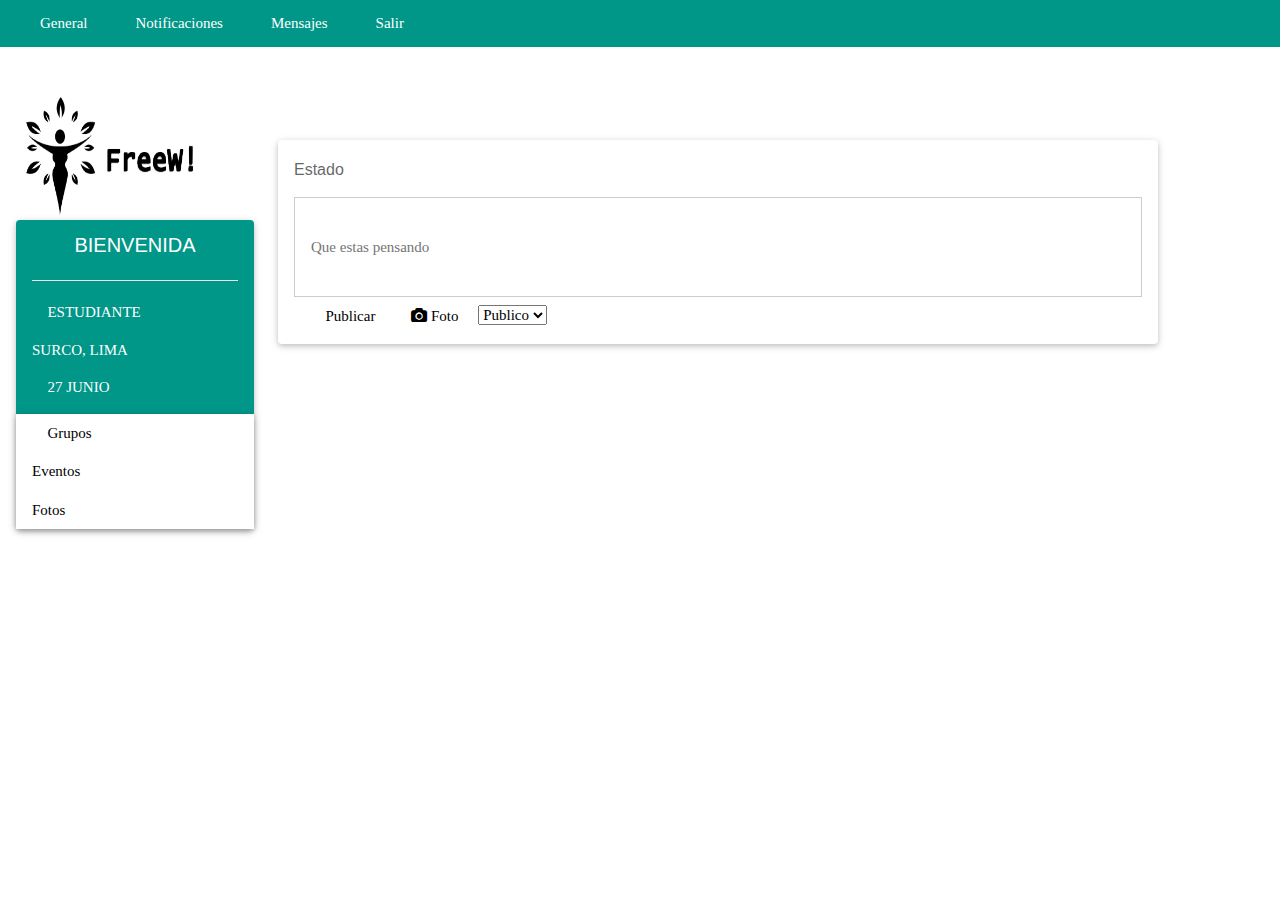
==== commit 426e201a: "bien" ====
--- a/src/index.html
+++ b/src/index.html
@@ -1,148 +1,124 @@
 <!DOCTYPE html>
 <html lang="en">
-
 <head>
-  <meta charset="utf-8">
-  <meta name="viewport" content="width=device-width, initial-scale=1, shrink-to-fit=no">
-  <meta name="theme-color" content="#000000">
-  <!-- Bootstrap CSS -->
-  <link rel="stylesheet" href="https://stackpath.bootstrapcdn.com/bootstrap/4.1.3/css/bootstrap.min.css" integrity="sha384-MCw98/SFnGE8fJT3GXwEOngsV7Zt27NXFoaoApmYm81iuXoPkFOJwJ8ERdknLPMO"
-    crossorigin="anonymous">
-  <link rel="stylesheet" href="https://www.w3schools.com/w3css/4/w3.css">
-  <link rel="stylesheet" href="https://www.w3schools.com/lib/w3-theme-blue-grey.css">
-  <link rel='stylesheet' href='https://fonts.googleapis.com/css?family=Open+Sans'>
-  <link rel="stylesheet" href="https://cdnjs.cloudflare.com/ajax/libs/font-awesome/4.7.0/css/font-awesome.min.css">
-  <link rel="stylesheet" href="https://use.fontawesome.com/releases/v5.2.0/css/solid.css" integrity="sha384-wnAC7ln+XN0UKdcPvJvtqIH3jOjs9pnKnq9qX68ImXvOGz2JuFoEiCjT8jyZQX2z"
-    crossorigin="anonymous">
-  <link rel="stylesheet" href="https://use.fontawesome.com/releases/v5.2.0/css/regular.css" integrity="sha384-zkhEzh7td0PG30vxQk1D9liRKeizzot4eqkJ8gB3/I+mZ1rjgQk+BSt2F6rT2c+I"
-    crossorigin="anonymous">
-  <link rel="stylesheet" href="https://use.fontawesome.com/releases/v5.2.0/css/brands.css" integrity="sha384-nT8r1Kzllf71iZl81CdFzObMsaLOhqBU1JD2+XoAALbdtWaXDOlWOZTR4v1ktjPE"
-    crossorigin="anonymous">
-  <link rel="stylesheet" href="https://use.fontawesome.com/releases/v5.2.0/css/fontawesome.css" integrity="sha384-HbmWTHay9psM8qyzEKPc8odH4DsOuzdejtnr+OFtDmOcIVnhgReQ4GZBH7uwcjf6"
-    crossorigin="anonymous">
-  <link rel="stylesheet" href="style.css">
-  <link rel="stylesheet" href="bootstrap-social.css">
-  <script defer src="https://use.fontawesome.com/releases/v5.2.0/js/solid.js" integrity="sha384-YmNA3b9AQuWW8KZguYfqJa/YhKNTwGVD5pQc1cN0ZAVRudFFtR17HR7rooNcVXe4"
-    crossorigin="anonymous"></script>
-  <script defer src="https://use.fontawesome.com/releases/v5.2.0/js/regular.js" integrity="sha384-YdSTwqfKxyP06Jj3UzTeumv8M+Pme60+KND4oF+5r5VeUCvdkw7NhSzFYWbe00ba"
-    crossorigin="anonymous"></script>
-  <script defer src="https://use.fontawesome.com/releases/v5.2.0/js/brands.js" integrity="sha384-4BRtleJgTYsMKIVuV1Z7lNE29r4MxwKR7u88TWG2GaXsmSljIykt/YDbmKndKGID"
-    crossorigin="anonymous"></script>
-  <script defer src="https://use.fontawesome.com/releases/v5.2.0/js/fontawesome.js" integrity="sha384-QcnrgQuRmocjIBY6ByWMmDvUg3HO4MSdVjY7ynJwZfvTDhVPPQOUI9TRzc6/7ZO1"
-    crossorigin="anonymous"></script>
-  <title>FreeW</title>
+ <meta charset="utf-8">
+ <meta name="viewport" content="width=device-width, initial-scale=1, shrink-to-fit=no">
+ <meta name="theme-color" content="#000000">
+ <!-- Bootstrap CSS -->
+ <link rel="stylesheet" href="https://stackpath.bootstrapcdn.com/bootstrap/4.1.3/css/bootstrap.min.css" integrity="sha384-MCw98/SFnGE8fJT3GXwEOngsV7Zt27NXFoaoApmYm81iuXoPkFOJwJ8ERdknLPMO"
+  crossorigin="anonymous">
+ <link rel="stylesheet" href="https://www.w3schools.com/w3css/4/w3.css">
+ <link rel="stylesheet" href="https://www.w3schools.com/lib/w3-theme-blue-grey.css">
+ <link rel='stylesheet' href='https://fonts.googleapis.com/css?family=Open+Sans'>
+ <link rel="stylesheet" href="https://cdnjs.cloudflare.com/ajax/libs/font-awesome/4.7.0/css/font-awesome.min.css">
+<link rel="stylesheet" href="https://use.fontawesome.com/releases/v5.2.0/css/solid.css" integrity="sha384-wnAC7ln+XN0UKdcPvJvtqIH3jOjs9pnKnq9qX68ImXvOGz2JuFoEiCjT8jyZQX2z"
+ crossorigin="anonymous">
+<link rel="stylesheet" href="https://use.fontawesome.com/releases/v5.2.0/css/regular.css" integrity="sha384-zkhEzh7td0PG30vxQk1D9liRKeizzot4eqkJ8gB3/I+mZ1rjgQk+BSt2F6rT2c+I"
+ crossorigin="anonymous">
+<link rel="stylesheet" href="https://use.fontawesome.com/releases/v5.2.0/css/brands.css" integrity="sha384-nT8r1Kzllf71iZl81CdFzObMsaLOhqBU1JD2+XoAALbdtWaXDOlWOZTR4v1ktjPE"
+ crossorigin="anonymous">
+<link rel="stylesheet" href="https://use.fontawesome.com/releases/v5.2.0/css/fontawesome.css" integrity="sha384-HbmWTHay9psM8qyzEKPc8odH4DsOuzdejtnr+OFtDmOcIVnhgReQ4GZBH7uwcjf6"
+ crossorigin="anonymous">
+ <link rel="stylesheet" href="style.css">
+ <link rel="stylesheet" href="bootstrap-social.css">
+<script defer src="https://use.fontawesome.com/releases/v5.2.0/js/solid.js" integrity="sha384-YmNA3b9AQuWW8KZguYfqJa/YhKNTwGVD5pQc1cN0ZAVRudFFtR17HR7rooNcVXe4"
+ crossorigin="anonymous"></script>
+<script defer src="https://use.fontawesome.com/releases/v5.2.0/js/regular.js" integrity="sha384-YdSTwqfKxyP06Jj3UzTeumv8M+Pme60+KND4oF+5r5VeUCvdkw7NhSzFYWbe00ba"
+ crossorigin="anonymous"></script>
+<script defer src="https://use.fontawesome.com/releases/v5.2.0/js/brands.js" integrity="sha384-4BRtleJgTYsMKIVuV1Z7lNE29r4MxwKR7u88TWG2GaXsmSljIykt/YDbmKndKGID"
+ crossorigin="anonymous"></script>
+<script defer src="https://use.fontawesome.com/releases/v5.2.0/js/fontawesome.js" integrity="sha384-QcnrgQuRmocjIBY6ByWMmDvUg3HO4MSdVjY7ynJwZfvTDhVPPQOUI9TRzc6/7ZO1"
+ crossorigin="anonymous"></script>
+ <title>FreeW</title>
 </head>
-
-<body>
-  <div id="Init" class="hiden">
-    <div class="containerG">
-      <div class=" w3-teal">
-        <label style="font-size: 45px">FreeW!</label>
+<body>  
+ <div id="Init" class="hiden">
+  <div class="containerG" >
+   <div class=" w3-teal">
+    <label style="font-size: 45px">FreeW!</label>  
+   </div>
+    <a href="" id="link"><img src="" id="imagen"></a> 
+   <div id="prueba">
+    <img src="../imagenes/logoWeb.png" id="logoWeb">      
+       <div id='inForm'>
+         <label>Correo Electronico</label><br>
+         <input id="email" type="email" placeholder="Correo Electronico"><br>
+         <label>Contraseña</label><br>
+         <input id="password" type="password" placeholder="Contraseña" ><br>
+         <br><button id='btnSignin' class=" btn btn-primary">INGRESAR</button>
+       
+       <div class="boton-redes"> 
+        <button id="google" class="btn btn-block btn-social btn-google ">
+        <span id='logofacebook' class=" logoGo fab fa-google"></span> Inicia Sesión con Google
+        </button>
+        <button id="facebook" class="btn btn-block btn-social btn-facebook ">
+         <span id='logofacebook' class=" logo fab fa-facebook-f"></span> Inicia Sesión con Facebook 
+        </button>
       </div>
-      <a href="" id="link">
-        <img src="" id="imagen">
-      </a>
-      <div id="prueba">
-        <img src="../imagenes/logoWeb.png" id="logoWeb">
-        <div id='inForm'>
-          <label>Correo Electronico</label>
-          <br>
-          <input id="email" type="email" placeholder="Correo Electronico">
-          <br>
-          <label>Contraseña</label>
-          <br>
-          <input id="password" type="password" placeholder="Contraseña">
-          <br>
-          <br>
-          <button id='btnSignin' class=" btn btn-primary">INGRESAR</button>
-
-          <div class="boton-redes">
-            <button id="google" class="btn btn-block btn-social btn-google ">
-              <span id='logofacebook' class=" logoGo fab fa-google"></span> Inicia Sesión con Google
-            </button>
-            <button id="facebook" class="btn btn-block btn-social btn-facebook ">
-              <span id='logofacebook' class=" logo fab fa-facebook-f"></span> Inicia Sesión con Facebook
-            </button>
+      <div class="inferior">
+        <label>¿No tienes una cuenta?</label> 
+        <button type="button" class="btn btn-link" id="register">
+         <a href="#login">Registrate</a>
+         </button>
+      </div> 
+      </div> 
+      <div id="outForm" class="form">
+         <label>Nombres</label><br>
+         <input id="name" type="text" placeholder="nombres"><br>
+         <label>Correo Electronico</label><br>
+         <input id="email1" type="email" placeholder="Correo Electronico"><br>
+         <label>Contraseña</label><br>
+         <input id="pass" type="password" placeholder="Contraseña"><br>
+         <br><button class="btn btn-primary" id="registrar">Registrarse</button>
+        
+        <div class="boton-redes">
+         <button id="google1" class="btn btn-block btn-social btn-google ">
+          <span id='logofacebook' class=" logoGo fab fa-google"> </span> Registrate con Google
+         </button>
+         <button id="facebook1" class="btn btn-block btn-social btn-facebook ">
+          <span id='logofacebook' class=" logo fab fa-facebook-f"> </span> Registrate con Facebook
+         </button>
+        </div>
+         <div class="inferior">
+         <label>¿Ya tienes una cuenta?</label>
+         <button type="button" class="btn btn-link" id="ingreso">
+           <a href="#signup">Inicia Sesión</a>
+         </button>
+        </div>
+      </div> 
+   </div>      
+  </div>
+ </div> 
+       
+   <div id="data">
+          <div class="w3-container w3-teal w3-top" style="float:right">
+            <div class="w3-hover w3-cell-row"> 
+                <button id = "muro" class="w3-button w3-padding-large">General</button>     
+                <button class="w3-button w3-padding-large">Notificaciones</button>
+                <button class="w3-button w3-padding-large">Mensajes</button>
+                <button id="botoncerrar" class="w3-button w3-padding-large" title="Cerrar Sesión">Salir</button> 
+            </div>
           </div>
-          <div class="inferior">
-            <label>¿No tienes una centa?</label>
-            <button type="button" class="btn btn-link" id="register">
-              <a href="#login">Registrate</a>
-            </button>
+                
+    <div class="container2">
+     <aside >
+     <div class="w3-container w3-content">  
+          <!-- Profile -->
+        <img src="../imagenes/logoWeb.png" id="logoWeb">  
+          <div class="w3-card w3-round w3-teal">
+           <div class="w3-container">
+            <h4 class="w3-center">BIENVENIDA</h4>
+            <center><h4><span id="UserCount"></span></h4></center>
+            <p class="w3-center"><div id="Profile" onclick="document.getElementById('modal01').style.display='block'" alt="Avatar"></div>
+            <div id="modal01" class="w3-modal w3-animate-zoom" onclick="this.style.display='none'">
+             <img class="w3-modal-content" style="width:30%;margin-left:450px" style="margin:40px" src="imagenes/sin_perfil.png">
+           </div>
+            <hr>
+            <p><i class="fas fa-graduation-cap"></i>  ESTUDIANTE</p>
+            <p><i class="fas fa-globe-americas"></i> SURCO, LIMA</p>
+            <p><i class="fas fa-birthday-cake"></i>  27 JUNIO</p>
           </div>
-        </div>
-        <div id="outForm" class="form">
-          <label>Nombres</label>
-          <br>
-          <input id="name" type="text" placeholder="nombres">
-          <br>
-          <label>Correo Electronico</label>
-          <br>
-          <input id="email1" type="email" placeholder="Correo Electronico">
-          <br>
-          <label>Contraseña</label>
-          <br>
-          <input id="pass" type="password" placeholder="Contraseña">
-          <br>
-          <br>
-          <button class="btn btn-primary" id="registrar">Registrarse</button>
-
-          <div class="boton-redes">
-            <button id="google1" class="btn btn-block btn-social btn-google ">
-              <span id='logofacebook' class=" logoGo fab fa-google"> </span> Registrate con Google
-            </button>
-            <button id="facebook1" class="btn btn-block btn-social btn-facebook ">
-              <span id='logofacebook' class=" logo fab fa-facebook-f"> </span> Registrate con Facebook
-            </button>
-          </div>
-          <div class="inferior">
-            <label>¿Ya tienes una cuenta?</label>
-            <button type="button" class="btn btn-link" id="ingreso">
-              <a href="#signup">Inicia Sesión</a>
-            </button>
-          </div>
-        </div>
-      </div>
-    </div>
-  </div>
-
-  <div id="data">
-    <div class="w3-container w3-teal w3-top" style="float:right">
-      <div class="w3-hover w3-cell-row">
-        <button id="muro" class="w3-button w3-padding-large">General</button>
-        <button class="w3-button w3-padding-large">Notificaciones</button>
-        <button class="w3-button w3-padding-large">Mensajes</button>
-        <button id="botoncerrar" class="w3-button w3-padding-large" title="Cerrar Sesión">Salir</button>
-      </div>
-    </div>
-
-    <div class="container2">
-      <aside>
-        <div class="w3-container w3-content">
-          <!-- Profile -->
-          <img src="../imagenes/logoWeb.png" id="logoWeb">
-          <div class="w3-card w3-round w3-teal">
-            <div class="w3-container">
-              <h4 class="w3-center">BIENVENIDA</h4>
-              <center>
-                <h4>
-                  <span id="UserCount"></span>
-                </h4>
-              </center>
-              <p class="w3-center">
-                <div id="Profile" onclick="document.getElementById('modal01').style.display='block'" alt="Avatar"></div>
-                <div id="modal01" class="w3-modal w3-animate-zoom" onclick="this.style.display='none'">
-                  <img class="w3-modal-content" style="width:30%;margin-left:450px" style="margin:40px" src="imagenes/sin_perfil.png">
-                </div>
-                <hr>
-                <p>
-                  <i class="fas fa-graduation-cap"></i> ESTUDIANTE</p>
-                <p>
-                  <i class="fas fa-globe-americas"></i> SURCO, LIMA</p>
-                <p>
-                  <i class="fas fa-birthday-cake"></i> 27 JUNIO</p>
-            </div>
-            <div class="w3-card w3-round">
+          <div class="w3-card w3-round">
               <div class="w3-white">
                 <button onclick="myFunction('Demo1')" class="w3-button w3-block w3-theme-l1 w3-left-align">
                   <i class="fas fa-users"></i> Grupos </button>
@@ -157,81 +133,61 @@
                 <button onclick="myFunction('Demo3')" class="w3-button w3-block w3-theme-l1 w3-left-align">
                   <i class="fas fa-images"></i> Fotos </button>
                 <div id="Demo3" class="w3-hide w3-container">
-                  <div class="w3-row-padding">
-                    <br>
-                    <div class="w3-half">
-                      <img src="/w3images/lights.jpg" style="width:100%" class="w3-margin-bottom">
-                    </div>
-                    <div class="w3-half">
-                      <img src="/w3images/nature.jpg" style="width:100%" class="w3-margin-bottom">
-                    </div>
-                    <div class="w3-half">
-                      <img src="/w3images/mountains.jpg" style="width:100%" class="w3-margin-bottom">
-                    </div>
-                    <div class="w3-half">
-                      <img src="/w3images/forest.jpg" style="width:100%" class="w3-margin-bottom">
-                    </div>
-                    <div class="w3-half">
-                      <img src="/w3images/nature.jpg" style="width:100%" class="w3-margin-bottom">
-                    </div>
-                    <div class="w3-half">
-                      <img src="/w3images/snow.jpg" style="width:100%" class="w3-margin-bottom">
-                    </div>
                   </div>
                 </div>
               </div>
             </div>
             <br>
-          </div>
-          <br>
-      </aside>
-      <section>
-        <div class="postea" class="w3-col m7">
-          <div class="w3-row-padding">
-            <div class="w3-card w3-round w3-white">
-              <div class="w3-container w3-padding">
-                <h6 class="w3-opacity">Estado</h6>
-                <input id="post" type="text" placeholder='Que estas pensando' class="w3-border w3-padding">
-                <br>
-                <button id='botonpostea' class="w3-button w3-theme">
-                  <i class="fas fa-edit"></i> Publicar</button>
-                <button class="w3-button w3-theme">
-                  <i class="fa fa-camera"></i> Foto</button>
+         </div>
+         <br>
+   </aside>
+   <section> 
+          <div class="postea" class="w3-col m7">
+              <div class="w3-row-padding">
+                <div class="w3-card w3-round w3-white">
+                 <div class="w3-container w3-padding">
+                  <h6 class="w3-opacity">Estado</h6>
+                  <input id="post" type="text" placeholder='Que estas pensando' class="w3-border w3-padding"><br>
+                  <button id ='botonpostea' class="w3-button w3-theme"><i class="fas fa-edit"></i> Publicar</button> 
+                  <button class="w3-button w3-theme"><i class="fa fa-camera"></i> Foto</button> 
+                  <select id="privacity">
+                    <option value="Publico">Publico</option>
+                    <option value="Privado">Privado</option>
+                  </select>
+                   </div>
+                </div>
               </div>
-            </div>
-          </div>
-          <div id='content'>
-
-          </div>
-        </div>
-      </section>
-      </div>
-    </div>
-    <script src="https://code.jquery.com/jquery-3.3.1.min.js" integrity="sha256-FgpCb/KJQlLNfOu91ta32o/NMZxltwRo8QtmkMRdAu8="
-      crossorigin="anonymous"></script>
-    <!-- Optional JavaScript -->
-    <!-- jQuery first, then Popper.js, then Bootstrap JS -->
-    <script src="https://code.jquery.com/jquery-3.3.1.slim.min.js" integrity="sha384-q8i/X+965DzO0rT7abK41JStQIAqVgRVzpbzo5smXKp4YfRvH+8abtTE1Pi6jizo"
-      crossorigin="anonymous"></script>
-    <script src="https://cdnjs.cloudflare.com/ajax/libs/popper.js/1.14.3/umd/popper.min.js" integrity="sha384-ZMP7rVo3mIykV+2+9J3UJ46jBk0WLaUAdn689aCwoqbBJiSnjAK/l8WvCWPIPm49"
-      crossorigin="anonymous"></script>
-    <script src="https://stackpath.bootstrapcdn.com/bootstrap/4.1.3/js/bootstrap.min.js" integrity="sha384-ChfqqxuZUCnJSK3+MXmPNIyE6ZbWh2IMqE241rYiqJxyMiZ6OW/JmZQ5stwEULTy"
-      crossorigin="anonymous"></script>
-    <script src="https://www.gstatic.com/firebasejs/5.3.0/firebase.js"></script>
-    <script>
-      // Initialize Firebase
-      var config = {
-        apiKey: "AIzaSyAd-_QsITc2hsVEPLgnB2TSVLe2xkfT8fs",
-        authDomain: "nuestra-red-social.firebaseapp.com",
-        databaseURL: "https://nuestra-red-social.firebaseio.com",
-        projectId: "nuestra-red-social",
-        storageBucket: "nuestra-red-social.appspot.com",
-        messagingSenderId: "202930589167"
-      };
-      firebase.initializeApp(config);
-    </script>
-    <script src='data.js'></script>
-    <script src='dataMuro.js'></script>
+   <div id= 'content'>
+  
+  </div>
+ </div>
+</section>  
+  </div>
+ </div>
+  <script src="https://code.jquery.com/jquery-3.3.1.min.js" integrity="sha256-FgpCb/KJQlLNfOu91ta32o/NMZxltwRo8QtmkMRdAu8="
+   crossorigin="anonymous"></script>
+<!-- Optional JavaScript -->
+<!-- jQuery first, then Popper.js, then Bootstrap JS -->
+<script src="https://code.jquery.com/jquery-3.3.1.slim.min.js" integrity="sha384-q8i/X+965DzO0rT7abK41JStQIAqVgRVzpbzo5smXKp4YfRvH+8abtTE1Pi6jizo"
+ crossorigin="anonymous"></script>
+<script src="https://cdnjs.cloudflare.com/ajax/libs/popper.js/1.14.3/umd/popper.min.js" integrity="sha384-ZMP7rVo3mIykV+2+9J3UJ46jBk0WLaUAdn689aCwoqbBJiSnjAK/l8WvCWPIPm49"
+ crossorigin="anonymous"></script>
+<script src="https://stackpath.bootstrapcdn.com/bootstrap/4.1.3/js/bootstrap.min.js" integrity="sha384-ChfqqxuZUCnJSK3+MXmPNIyE6ZbWh2IMqE241rYiqJxyMiZ6OW/JmZQ5stwEULTy"
+ crossorigin="anonymous"></script>
+  <script src="https://www.gstatic.com/firebasejs/5.3.0/firebase.js"></script>
+  <script>
+   // Initialize Firebase
+   var config = {
+    apiKey: "AIzaSyAd-_QsITc2hsVEPLgnB2TSVLe2xkfT8fs",
+    authDomain: "nuestra-red-social.firebaseapp.com",
+    databaseURL: "https://nuestra-red-social.firebaseio.com",
+    projectId: "nuestra-red-social",
+    storageBucket: "nuestra-red-social.appspot.com",
+    messagingSenderId: "202930589167"
+   };
+   firebase.initializeApp(config);
+  </script>
+  <script src='data.js'></script>
+  <script src ='dataMuro.js'></script>
 </body>
-
 </html>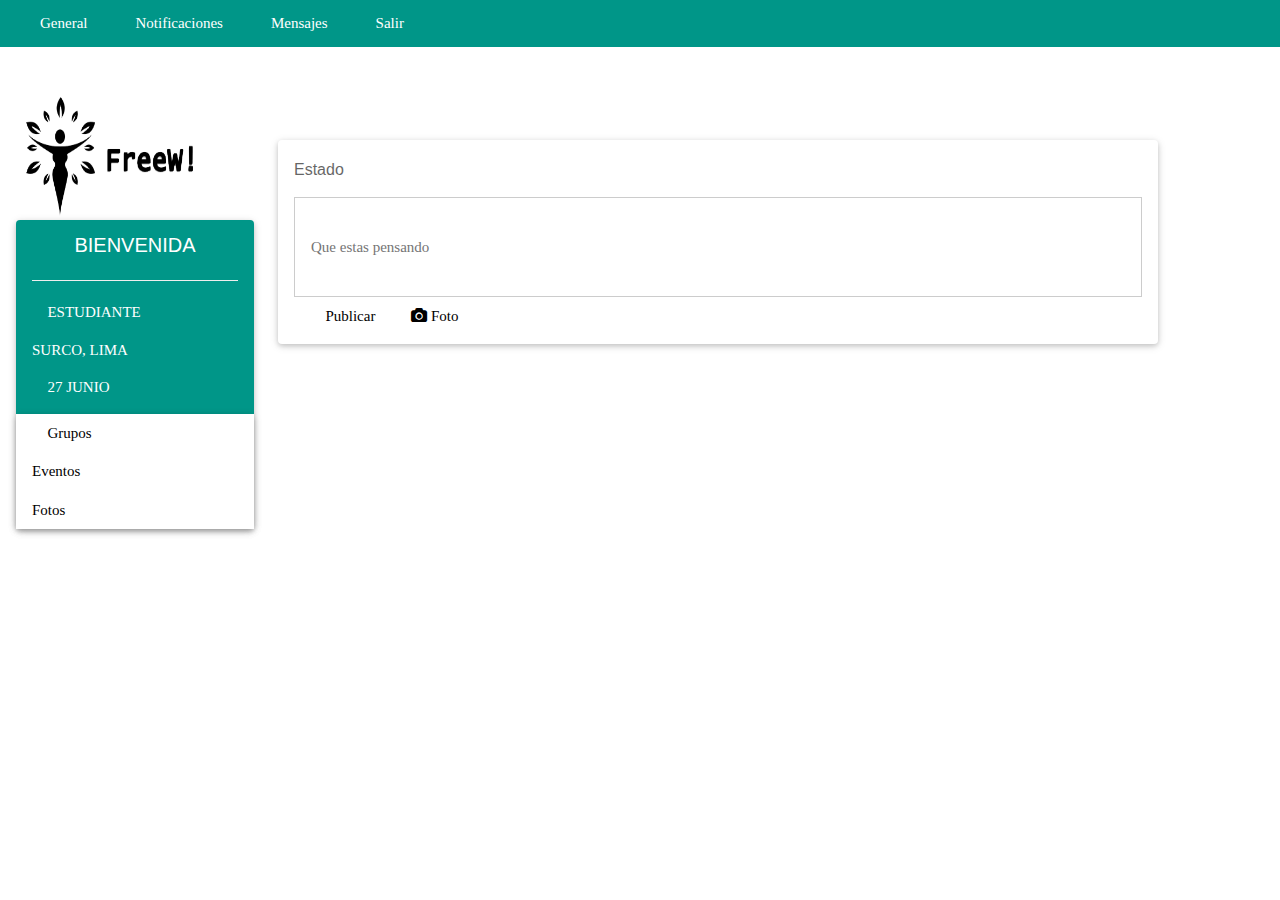
==== commit c3c480a7: "bien" ====
--- a/src/index.html
+++ b/src/index.html
@@ -150,10 +150,7 @@
                   <input id="post" type="text" placeholder='Que estas pensando' class="w3-border w3-padding"><br>
                   <button id ='botonpostea' class="w3-button w3-theme"><i class="fas fa-edit"></i> Publicar</button> 
                   <button class="w3-button w3-theme"><i class="fa fa-camera"></i> Foto</button> 
-                  <select id="privacity">
-                    <option value="Publico">Publico</option>
-                    <option value="Privado">Privado</option>
-                  </select>
+                  
                    </div>
                 </div>
               </div>
